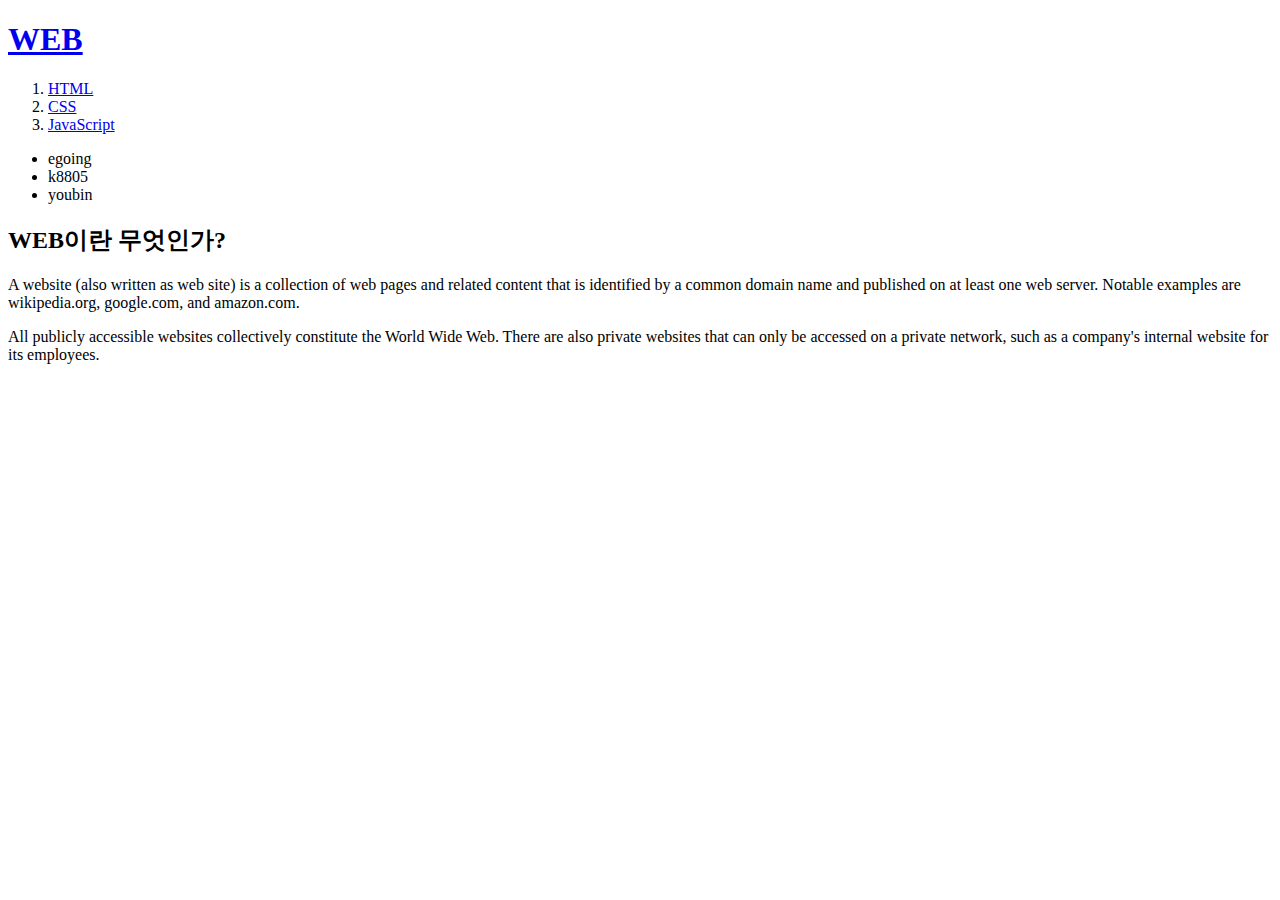
==== index.html @ 6a53b48d "first version" ====
<!-- 웹사이트 완성-->
<!doctype html>
<html>

<head>
  <title>WEB1 - Welcome</title>
  <meta charset="utf-8">
</head>

<body>
  <h1><a href="index.html">WEB</a></h1>
  <ol>
    <li><a href="1.html">HTML</a></li>
    <li><a href="2.html">CSS</a></li>
    <li><a href="3.html">JavaScript</a></li>
  </ol>
  <ul>
    <li>egoing</li>
    <li>k8805</li>
    <li>youbin</li>
  </ul>

  <h2>WEB이란 무엇인가?</h2>
  <p>A website (also written as web site) is a collection of web pages and related content that is identified by a common domain name and published on at least one web server.
    Notable examples are wikipedia.org, google.com, and amazon.com.</p>

  <p>All publicly accessible websites collectively constitute the World Wide Web.
    There are also private websites that can only be accessed on a private network, such as a company's internal website for its employees.</p>
</body>

</html>
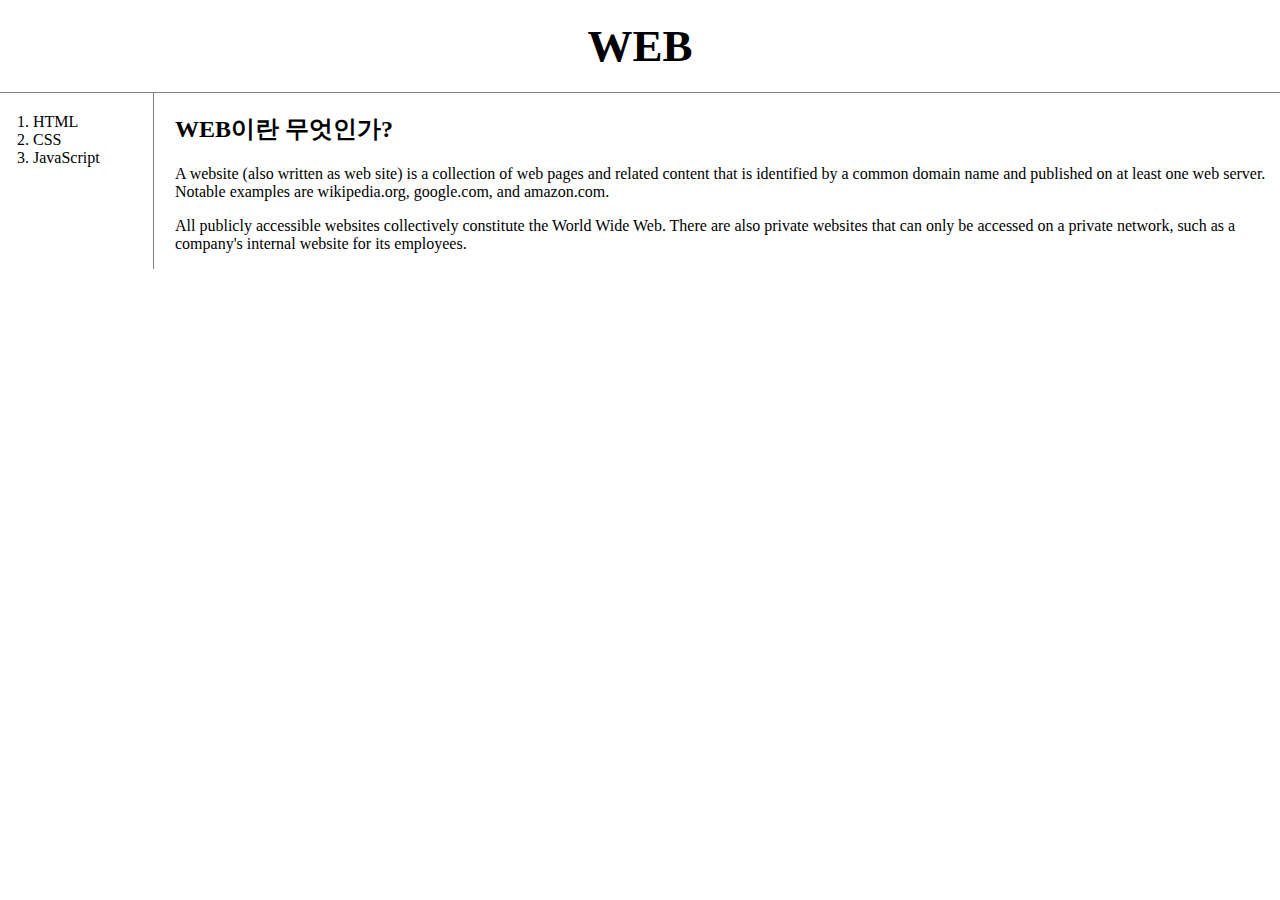
==== commit 406fd85e: "8/17" ====
--- a/index.html
+++ b/index.html
@@ -5,27 +5,72 @@
 <head>
   <title>WEB1 - Welcome</title>
   <meta charset="utf-8">
+  <style>
+    body{
+      margin: 0;
+    }
+    a {
+      color:black;
+      text-decoration: none;
+    }
+    .saw {
+      color:gray;
+    }
+    #active {
+      color: red;
+    }
+    h1 {
+      border-bottom:1px solid gray;
+      font-size:45px;
+      text-align: center;
+      margin:0;
+      padding:20px;
+    }
+    #grid ol{
+      border-right: 1px solid gray;
+      width:100px;
+      margin:0;
+      padding: 20px;
+      padding-left: 33px;
+    }
+    #grid{
+      display:grid;
+      grid-template-columns: 150px 1fr;
+    }
+    #grid #article{
+      padding-left: 25px;
+    }
+    @media(max-width:800px){
+      #grid{
+        display:block;
+      }
+      #grid ol{
+        border-right: none;
+      }
+      h1 {
+        border-bottom:none;
+      }
+    }
+  </style>
 </head>
 
 <body>
   <h1><a href="index.html">WEB</a></h1>
-  <ol>
-    <li><a href="1.html">HTML</a></li>
-    <li><a href="2.html">CSS</a></li>
-    <li><a href="3.html">JavaScript</a></li>
-  </ol>
-  <ul>
-    <li>egoing</li>
-    <li>k8805</li>
-    <li>youbin</li>
-  </ul>
+  <div id="grid">
+    <ol>
+      <li><a href="1.html">HTML</a></li>
+      <li><a href="2.html">CSS</a></li>
+      <li><a href="3.html">JavaScript</a></li>
+    </ol>
+    <div id="article">
+      <h2>WEB이란 무엇인가?</h2>
+      <p>A website (also written as web site) is a collection of web pages and related content that is identified by a common domain name and published on at least one web server.
+        Notable examples are wikipedia.org, google.com, and amazon.com.</p>
 
-  <h2>WEB이란 무엇인가?</h2>
-  <p>A website (also written as web site) is a collection of web pages and related content that is identified by a common domain name and published on at least one web server.
-    Notable examples are wikipedia.org, google.com, and amazon.com.</p>
-
-  <p>All publicly accessible websites collectively constitute the World Wide Web.
-    There are also private websites that can only be accessed on a private network, such as a company's internal website for its employees.</p>
+        <p>All publicly accessible websites collectively constitute the World Wide Web.
+          There are also private websites that can only be accessed on a private network, such as a company's internal website for its employees.</p>
+    </div>
+  </div>
 </body>
 
 </html>
